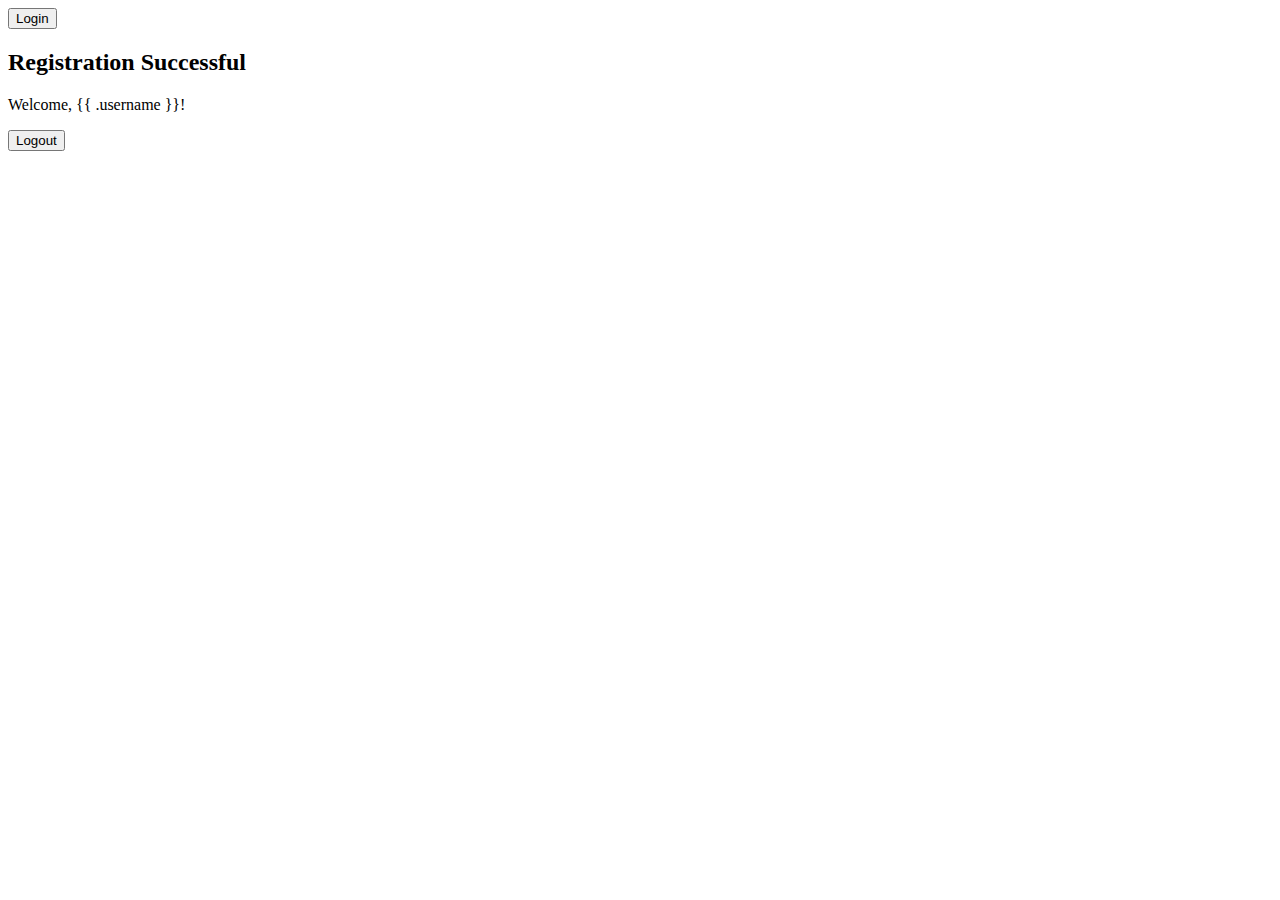
==== views/user.html @ 6faa42ee "add(21): login/register form" ====
<!DOCTYPE html>
<html lang="en">
<head>
    <meta charset="UTF-8">
    <title>User</title>
</head>
<head>
    <title>Registration Successful</title>
</head>
<body>
<a href="/login">
    <button>Login</button>
</a>

<h2>Registration Successful</h2>
    <p>Welcome, {{ .username }}!</p>


<button id="logout">Logout</button>

</body>
</html>
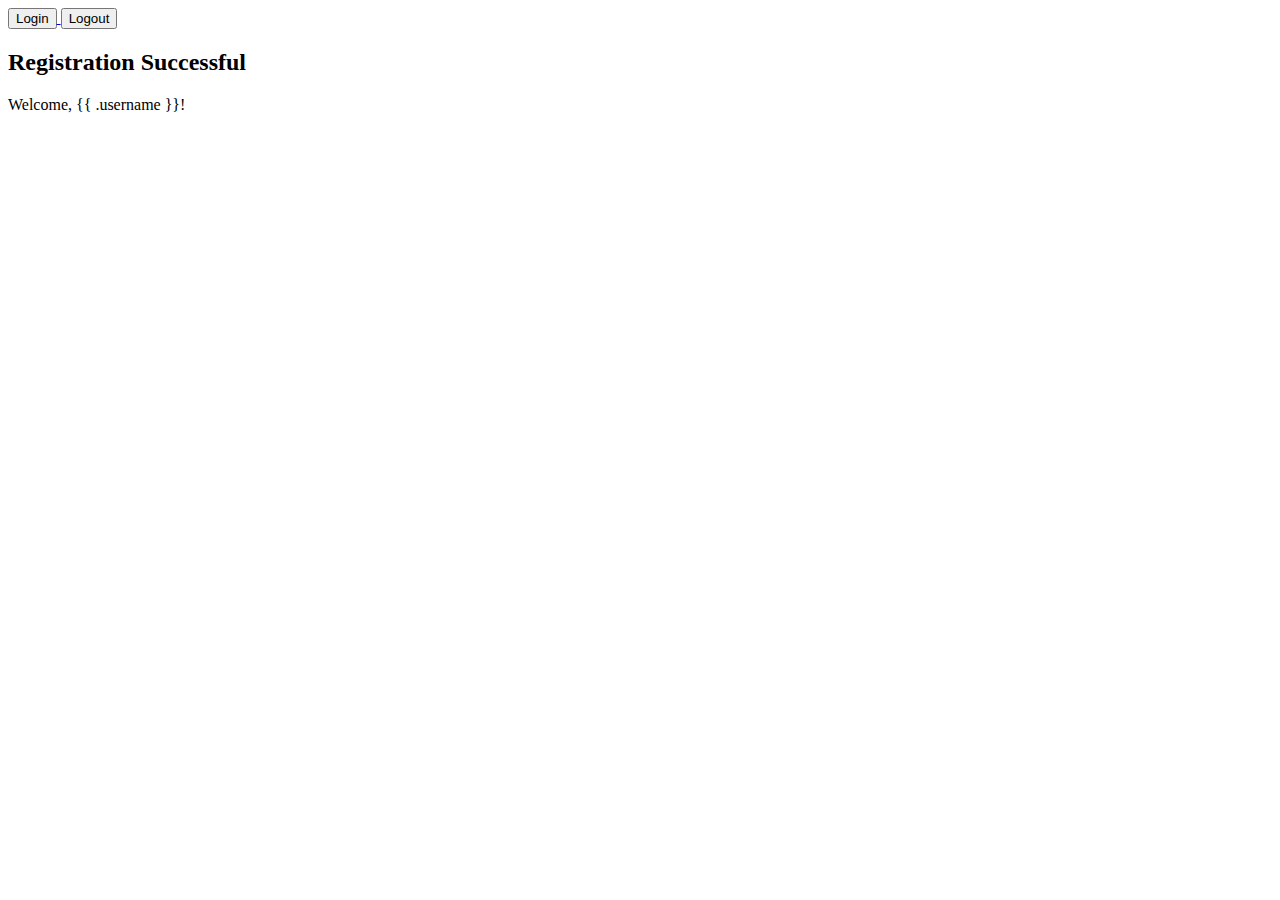
==== commit 733d39d7: "merge:  merging attempt" ====
--- a/views/user.html
+++ b/views/user.html
@@ -8,15 +8,18 @@
     <title>Registration Successful</title>
 </head>
 <body>
-<a href="/login">
-    <button>Login</button>
-</a>
+
+<div>
+    <a href="/login">
+        <button>Login</button>
+    </a>
+    <a href="/logout">
+        <button id="logout">Logout</button>
+    </a>
+</div>
 
 <h2>Registration Successful</h2>
-    <p>Welcome, {{ .username }}!</p>
-
-
-<button id="logout">Logout</button>
+<p>Welcome, {{ .username }}!</p>
 
 </body>
 </html>